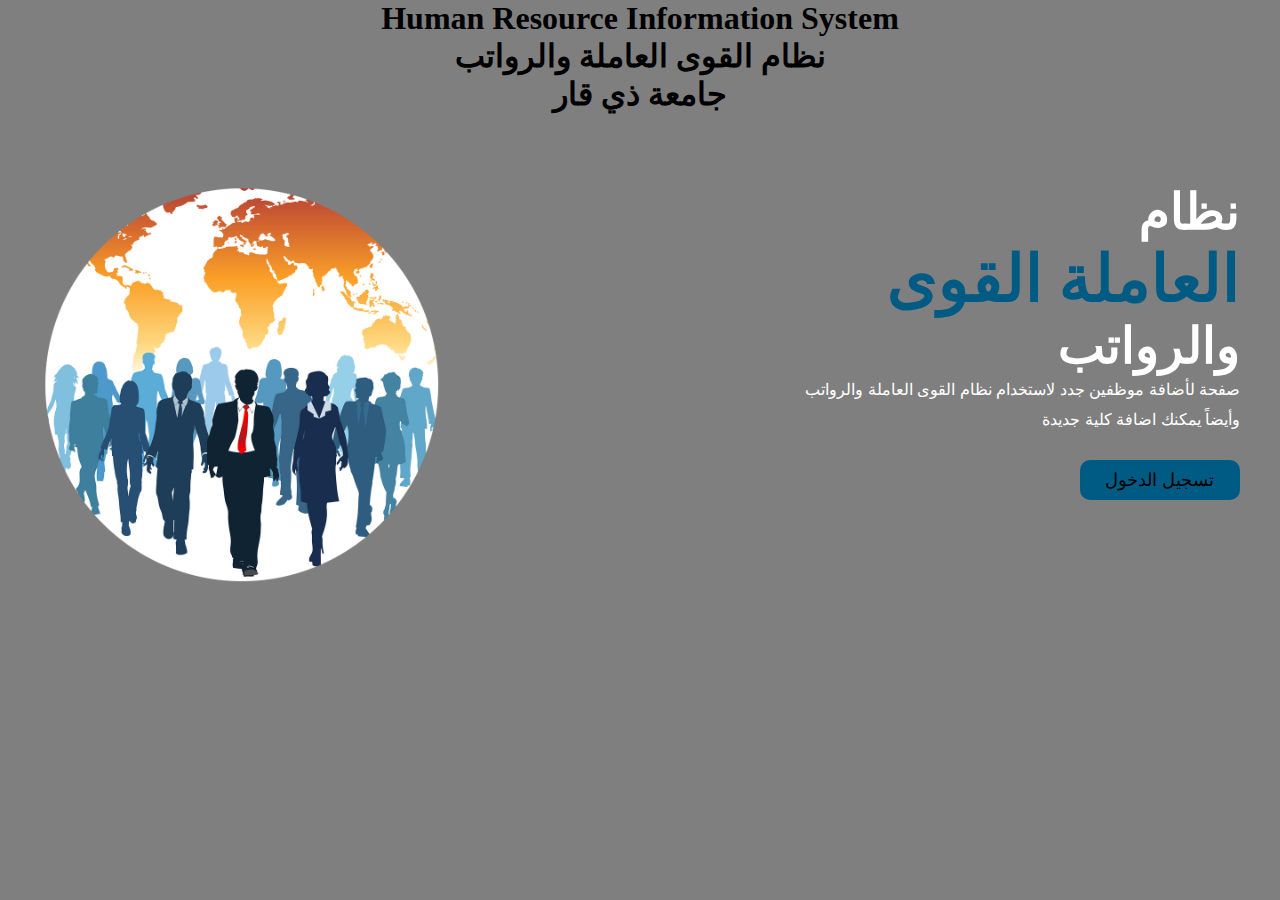
==== employees/index.html @ 402b8345 "first commit" ====
<!DOCTYPE html>
<html lang="en" dir="rtl">
<head>
    <meta charset="UTF-8">
    <title>Web Site</title>
    <link rel="stylesheet" href="style.css">
</head>
<body>
    
    <div class="main">
        <div class="navbar">
        <center>
            <div class="tolbar">
                <h1>Human Resource Information System</h1>
                <h1>نظام القوى العاملة والرواتب</h1>
                <h1>جامعة ذي قار</h1>
            </div>
        </center>
        </div> 
        <div class="content">
            <h1>نظام  <br><span>العاملة القوى</span> <br>والرواتب</h1>
            <p class="par">صفحة لأضافة موظفين جدد لاستخدام نظام القوى العاملة والرواتب<br> 
                وأيضاً يمكنك اضافة كلية جديدة <br></p>

                <button class="cn"><a href="login/login.php">تسجيل الدخول</a></button>


                <div class="image">
                    <img src="img/pic5.png" alt="">
                </div>
                    </div>
                </div>
        </div>
    </div>
</body>
</html>
---- employees/style.css ----
* {
    margin: 0;
    padding: 0;
  }
  
  .main {
    width: 100%;
    background: linear-gradient(
        to top,
        rgba(0, 0, 0, 0.5) 50%,
        rgba(0, 0, 0, 0.5) 50%
      ),
      url(1.jpg);
    background-position: center;
    background-size: cover;
    height: 100vh;
  }
  
  .navbar {
    width: 1200px;
    height: 75px;
    margin: auto;
  }
  
  .content {
    width: 1200px;
    height: auto;
    margin: auto;
    color: #fff;
    position: relative;
  }
  
  .content .par {
    padding-left: 20px;
    padding-bottom: 25px;
    font-family: Arial;
    letter-spacing: 1.2px;
    line-height: 30px;
  }
  
  .content h1 {
    font-family: "Times New Roman";
    font-size: 50px;
    padding-left: 20px;
    margin-top: 9%;
    letter-spacing: 2px;
  }
  
  .content .cn {
    width: 160px;
    height: 40px;
    background: #005b84;
    border: none;
    margin-bottom: 10px;
    margin-left: 20px;
    font-size: 18px;
    border-radius: 10px;
    cursor: pointer;
    transition: 0.4s ease;
  }
  
  .content .cn a {
    text-decoration: none;
    color: #000;
    transition: 0.3s ease;
  }
  
  .cn:hover {
    background-color: #fff;
  }
  
  .content span {
    color: #005b84;
    font-size: 65px;
  }
  
  .form {
    width: 250px;
    height: 380px;
    background: linear-gradient(
      to top,
      rgba(0, 0, 0, 0.8) 50%,
      rgba(0, 0, 0, 0.8) 50%
    );
    position: absolute;
    top: -20px;
    left: 870px;
    transform: translate(0%, -5%);
    border-radius: 10px;
    padding: 25px;
  }
  
  .form h2 {
    width: 220px;
    font-family: sans-serif;
    text-align: center;
    color: #005b84;
    font-size: 22px;
    background-color: #fff;
    border-radius: 10px;
    margin: 2px;
    padding: 8px;
  }
  
  .form input {
    width: 240px;
    height: 35px;
    background: transparent;
    border-bottom: 1px solid #005b84;
    border-top: none;
    border-right: none;
    border-left: none;
    color: #fff;
    font-size: 15px;
    letter-spacing: 1px;
    margin-top: 30px;
    font-family: sans-serif;
  }
  
  .form input:focus {
    outline: none;
  }
  
  ::placeholder {
    color: #fff;
    font-family: Arial;
  }
  
  .btnn {
    width: 240px;
    height: 40px;
    background: #005b84;
    border: none;
    margin-top: 30px;
    font-size: 18px;
    border-radius: 10px;
    cursor: pointer;
    color: #fff;
    transition: 0.4s ease;
  }
  .btnn:hover {
    background: #003e67;
    color: #005b84;
  }
  .btnn a {
    text-decoration: none;
    color: #000;
    font-weight: bold;
  }
  .form .link {
    font-family: Arial, Helvetica, sans-serif;
    font-size: 17px;
    padding-top: 20px;
    text-align: center;
  }
  .form .link a {
    text-decoration: none;
    color: #005b84;
  }
  .liw {
    padding-top: 15px;
    padding-bottom: 10px;
    text-align: center;
  }
  .icons a {
    text-decoration: none;
    color: #fff;
  }
  .icons ion-icon {
    color: #fff;
    font-size: 30px;
    padding-left: 14px;
    padding-top: 5px;
    transition: 0.3s ease;
  }
  /* .icons ion-icon:hover {
    color: #ff7200;
  } */

  .image img{
    width: 400px;
    height: 400px;
    position: absolute;
    left: 0;
    top: 0;
  }
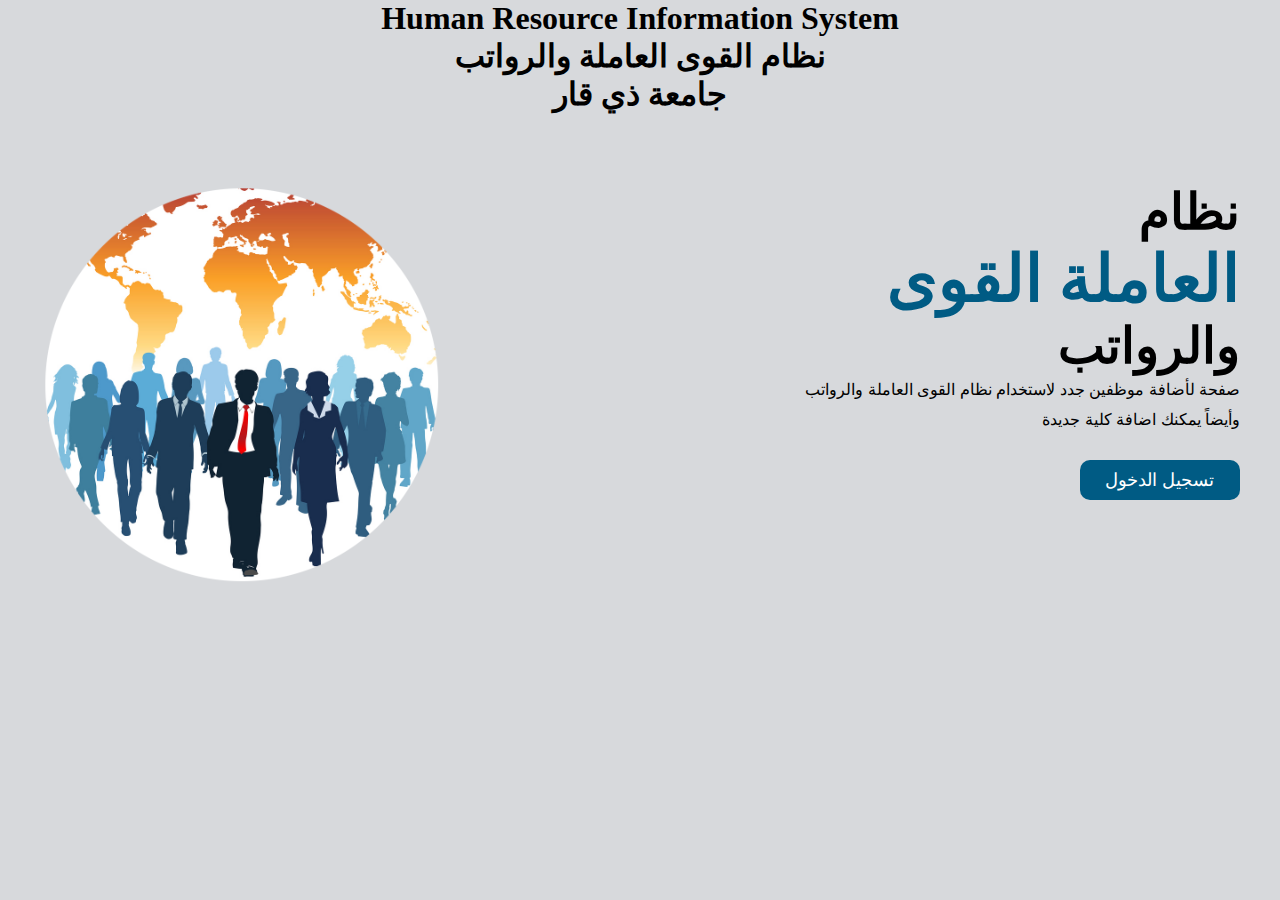
==== commit 971038c5: "UPD" ====
--- a/employees/index.html
+++ b/employees/index.html
@@ -3,7 +3,7 @@
 <head>
     <meta charset="UTF-8">
     <title>Web Site</title>
-    <link rel="stylesheet" href="style.css">
+    <link rel="stylesheet" href="style1.css">
 </head>
 <body>
     
--- a/employees/style1.css
+++ b/employees/style1.css
@@ -0,0 +1,192 @@
+* {
+    margin: 0;
+    padding: 0;
+  }
+  
+  .main {
+    width: 100%;
+    background-color: #d7d9dc;
+
+    /* background: linear-gradient(
+        to top,
+        rgba(0, 0, 0, 0.5) 50%,
+        rgba(0, 0, 0, 0.5) 50%
+      ),
+      url(1.jpg); */
+    background-position: center;
+    background-size: cover;
+    height: 100vh;
+  }
+  
+  .navbar {
+    width: 1200px;
+    height: 75px;
+    margin: auto;
+  }
+  
+  .content {
+    width: 1200px;
+    height: auto;
+    margin: auto;
+    /* color: #fff; */
+    color: #000;
+    position: relative;
+  }
+  
+  .content .par {
+    padding-left: 20px;
+    padding-bottom: 25px;
+    font-family: Arial;
+    letter-spacing: 1.2px;
+    line-height: 30px;
+  }
+  
+  .content h1 {
+    font-family: "Times New Roman";
+    font-size: 50px;
+    padding-left: 20px;
+    margin-top: 9%;
+    letter-spacing: 2px;
+  }
+  
+  .content .cn {
+    width: 160px;
+    height: 40px;
+    background: #005b84;
+    border: none;
+    margin-bottom: 10px;
+    margin-left: 20px;
+    font-size: 18px;
+    border-radius: 10px;
+    cursor: pointer;
+    transition: 0.4s ease;
+  }
+  
+  .content .cn a {
+    text-decoration: none;
+    /* color: #000; */
+    color: #fff;
+    transition: 0.3s ease;
+  }
+  
+  .cn:hover {
+    background-color: #003e67;
+    
+  }
+  
+  .content span {
+    color: #005b84;
+    font-size: 65px;
+  }
+  
+  .form {
+    width: 250px;
+    height: 380px;
+    background: linear-gradient(
+      to top,
+      rgba(0, 0, 0, 0.8) 50%,
+      rgba(0, 0, 0, 0.8) 50%
+    );
+    position: absolute;
+    top: -20px;
+    left: 870px;
+    transform: translate(0%, -5%);
+    border-radius: 10px;
+    padding: 25px;
+  }
+  
+  .form h2 {
+    width: 220px;
+    font-family: sans-serif;
+    text-align: center;
+    color: #005b84;
+    font-size: 22px;
+    background-color: #fff;
+    border-radius: 10px;
+    margin: 2px;
+    padding: 8px;
+  }
+  
+  .form input {
+    width: 240px;
+    height: 35px;
+    background: transparent;
+    border-bottom: 1px solid #005b84;
+    border-top: none;
+    border-right: none;
+    border-left: none;
+    color: #fff;
+    font-size: 15px;
+    letter-spacing: 1px;
+    margin-top: 30px;
+    font-family: sans-serif;
+  }
+  
+  .form input:focus {
+    outline: none;
+  }
+  
+  ::placeholder {
+    color: #fff;
+    font-family: Arial;
+  }
+  
+  .btnn {
+    width: 240px;
+    height: 40px;
+    background: #005b84;
+    border: none;
+    margin-top: 30px;
+    font-size: 18px;
+    border-radius: 10px;
+    cursor: pointer;
+    color: #fff;
+    transition: 0.4s ease;
+  }
+  .btnn:hover {
+    background: #003e67;
+    color: #005b84;
+  }
+  .btnn a {
+    text-decoration: none;
+    color: #000;
+    font-weight: bold;
+  }
+  .form .link {
+    font-family: Arial, Helvetica, sans-serif;
+    font-size: 17px;
+    padding-top: 20px;
+    text-align: center;
+  }
+  .form .link a {
+    text-decoration: none;
+    color: #005b84;
+  }
+  .liw {
+    padding-top: 15px;
+    padding-bottom: 10px;
+    text-align: center;
+  }
+  .icons a {
+    text-decoration: none;
+    color: #fff;
+  }
+  .icons ion-icon {
+    color: #fff;
+    font-size: 30px;
+    padding-left: 14px;
+    padding-top: 5px;
+    transition: 0.3s ease;
+  }
+  /* .icons ion-icon:hover {
+    color: #ff7200;
+  } */
+
+  .image img{
+    width: 400px;
+    height: 400px;
+    position: absolute;
+    left: 0;
+    top: 0;
+  }
+  